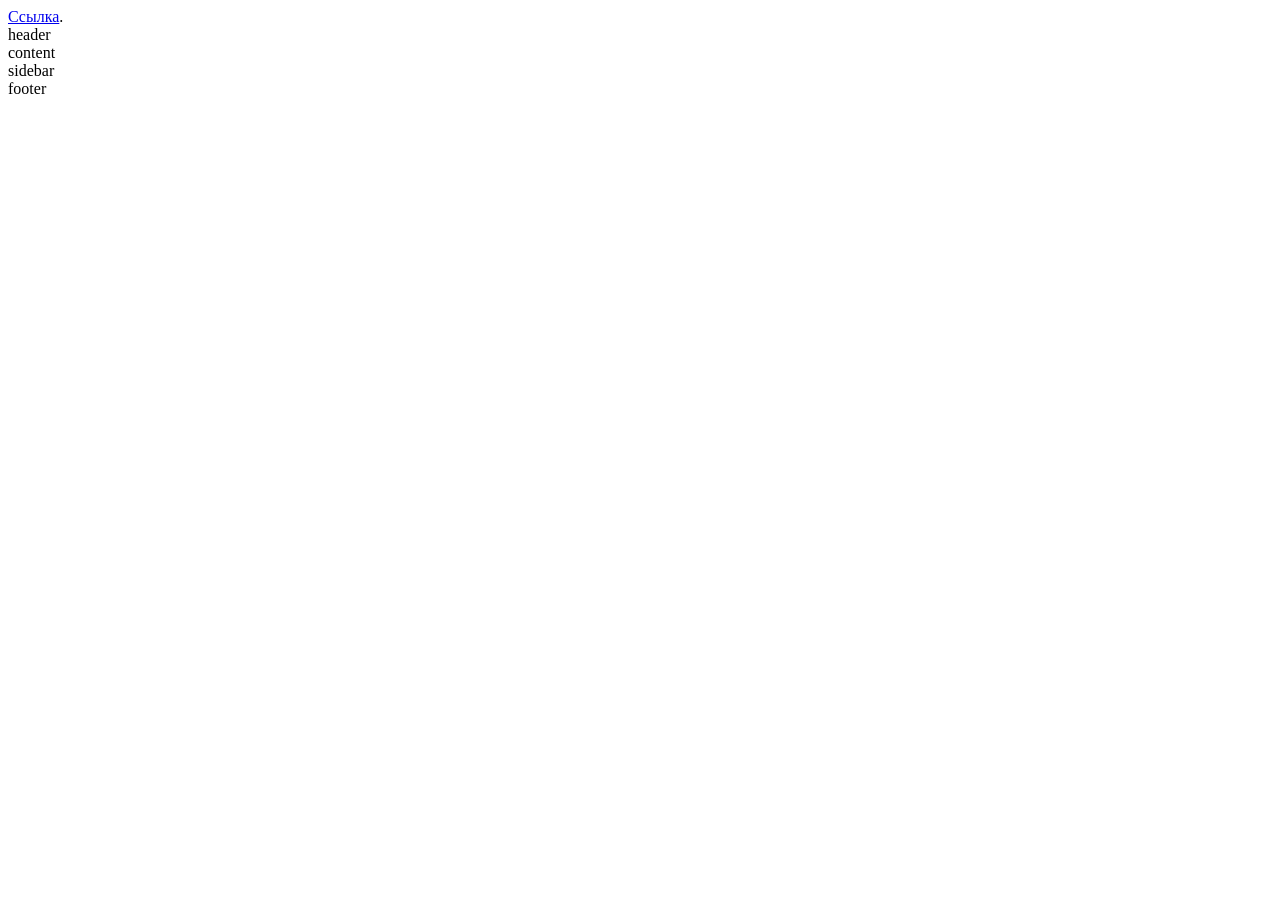
==== index.html @ 43701383 "Add files via upload" ====
<!DOCTYPE html>
<html>
	<head>
		<meta charset="utf-8">
		<title>This is the title</title>
		<link rel="stylesheet" href="styles1.css">
		<a href="новый_адрес.html">Ссылка</a>.
	</head>
	<body>
<div id="wrapper">
	<div id="header">
		header
	</div>
	<div id="container">
		<div id="content">
			content
		</div>
			<div id="sidebar">
			sidebar
		</div>

	</div>
	<div id="footer">
		footer
	</div>
</div>
	</body>
</html>
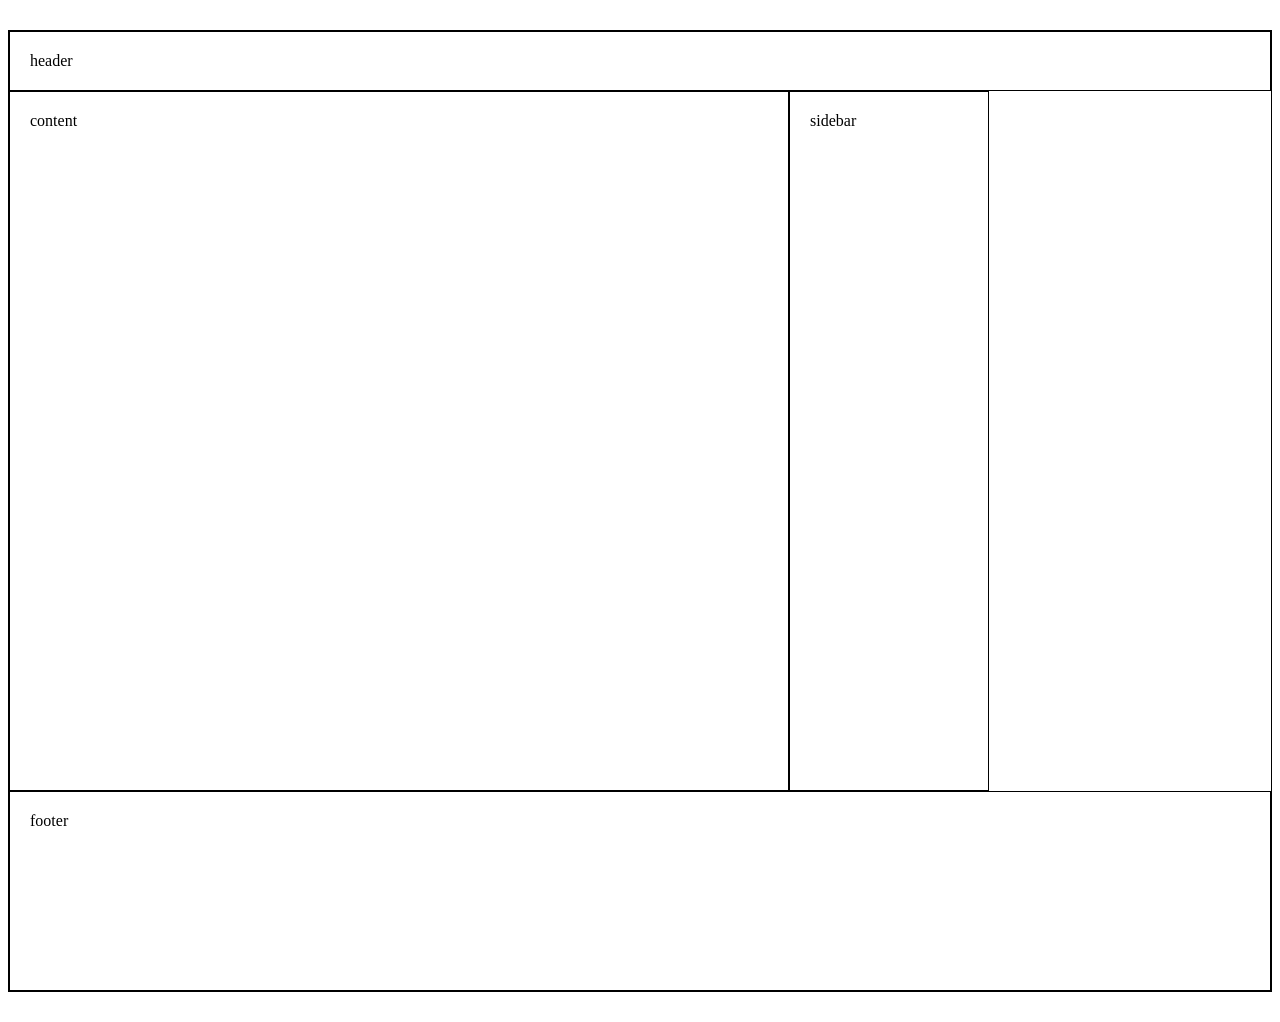
==== commit 5f0fe715: "Add files via upload" ====
--- a/index.html
+++ b/index.html
@@ -4,7 +4,6 @@
 		<meta charset="utf-8">
 		<title>This is the title</title>
 		<link rel="stylesheet" href="styles1.css">
-		<a href="новый_адрес.html">Ссылка</a>.
 	</head>
 	<body>
 <div id="wrapper">
--- a/styles1.css
+++ b/styles1.css
@@ -0,0 +1,34 @@
+* {
+	box-sizing: border-box;
+}
+
+#wrapper {
+	width: 100%;
+	margin: 30px auto;
+	border: 1px solid black;
+}
+#header {
+	width: 100%;
+	padding: 20px;
+	border: 1px solid black;
+}
+#container {
+	display: flex;
+}
+#content {
+	width: 780px;
+	height: 700px;
+	padding: 20px;
+	border: 1px solid black;
+}
+#sidebar {
+	width: 200px;
+	margin-right: 20px;
+	padding: 20px;
+	border: 1px solid black;
+}
+#footer {
+	height: 200px;
+	padding: 20px;
+	border: 1px solid black;
+}
